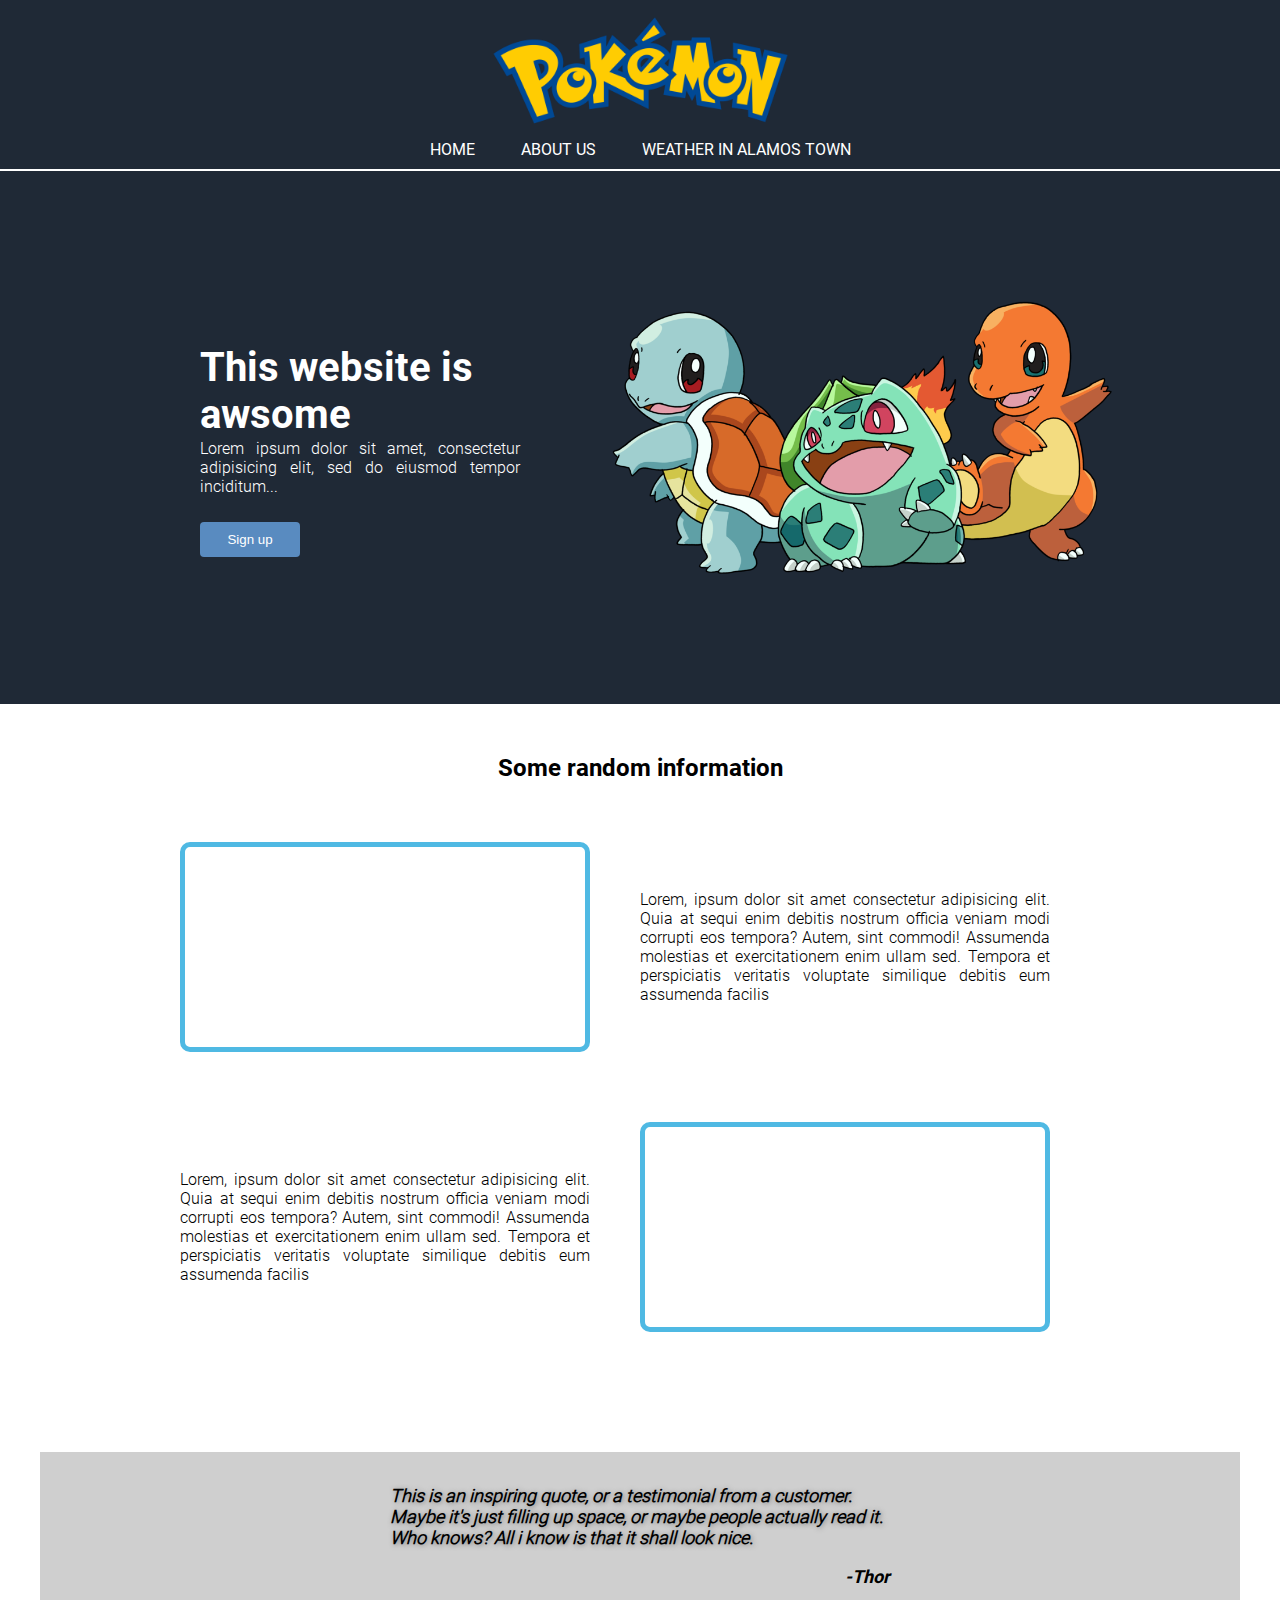
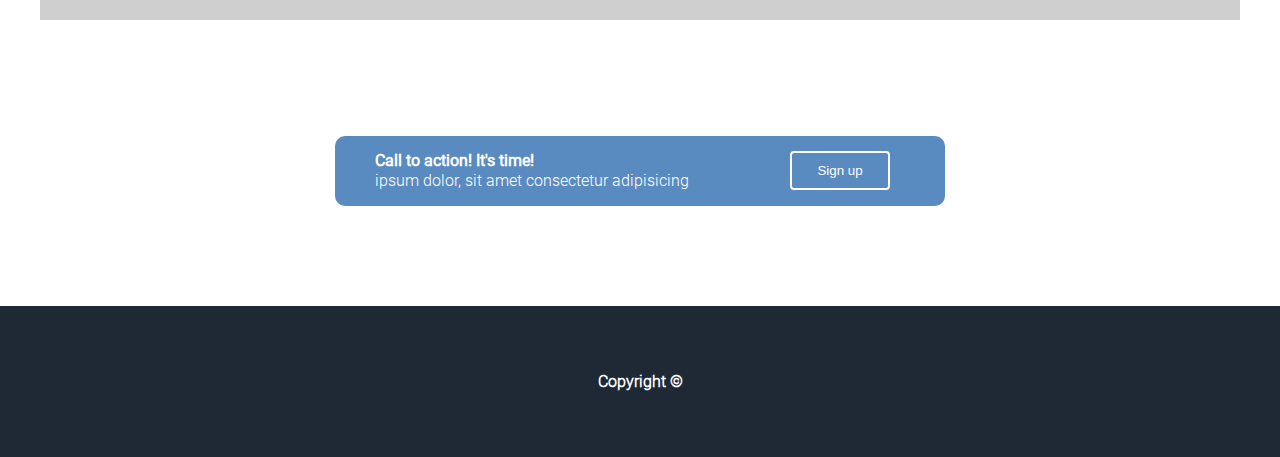
==== index.html @ bd4dfaef "Update and rename oblig1index.html to index.html" ====
<!DOCTYPE html>
<html lang="en">
  <head>
    <meta charset="UTF-8" />
    <meta name="viewport" content="width=device-width, initial-scale=1.0" />
    <title>Oblig1</title>
    
    <link rel="stylesheet" href="./oblig1style.css" />
    <script src="./oblig1script.js" defer></script>
  </head>
  <body> 
    <header>
      <img src="pokemon-logo.png" class="logo"/>
			<ul id="navigation">
				<li><a href="#">Home</a></li>
				<li><a href="oblig1about.html">About us</a></li>
				<li><a href="oblig1weather.html">Weather in Alamos Town</a></li>	
			</ul>
		</header>
      <section id="double">
        <div class="columText">
          <h1> This website is awsome</h1>
			    <p>
          Lorem ipsum dolor sit amet, consectetur adipisicing elit, sed do eiusmod
          tempor inciditum...
          </p>
          <input type="button" value="Sign up">      
        </div>
        <div class="trio">
         <img src="pokemon-trio.png" width="500px"/>
       </div>
      </section>

    
    <h2 class="info">Some random information</h2>
    <section id="rekke">
      <div class="colum1of2"></div>
      <div class="colum2of2">
      <p>
        Lorem, ipsum dolor sit amet consectetur adipisicing elit. Quia at sequi 
        enim debitis nostrum officia veniam modi corrupti eos tempora? Autem, 
        sint commodi! Assumenda molestias et exercitationem enim ullam sed. 
        Tempora et perspiciatis veritatis voluptate similique debitis eum 
        assumenda facilis
      </p>
      </div>
    </section>
    <section id="rekke">
      <div class="colum2of2">
      <p>
        Lorem, ipsum dolor sit amet consectetur adipisicing elit. Quia at sequi 
        enim debitis nostrum officia veniam modi corrupti eos tempora? Autem, 
        sint commodi! Assumenda molestias et exercitationem enim ullam sed. 
        Tempora et perspiciatis veritatis voluptate similique debitis eum 
        assumenda facilis
      </p>
      </div>
      <div class="colum1of2"></div>
    </section>

  <blockquote id="blockquote">
      <p> This is an inspiring quote, or a testimonial from a
      customer. Maybe it's just filling up space, or maybe
      people actually read it. Who knows? All i know is
      that it shall look nice. </p>
      <p id="signedBy">
        -Thor
      </p>
  </blockquote>

  <blockquote id="signupBox">
      <h4> Call to action! It's time!</h4>
      <p>ipsum dolor, sit amet consectetur adipisicing</p>
      <input type="button" value="Sign up">
  </blockquote>

  <footer id="copyright">
   <p>Copyright &copy;</p>
  </footer>


  </body>

</html>
---- oblig1style.css ----
@font-face {
    font-family: "Roboto-Bold";
    src: url(Fonts/Roboto-Bold.ttf) format("truetype");
}
@font-face {
    font-family: "Roboto-Light";
    src: url(Fonts/Roboto-Light.ttf) format("truetype");
}
@font-face {
    font-family: "Roboto-Regular";
    src: url(Fonts/Roboto-Regular.ttf) format("truetype");
}

body {
    display: flex;
    flex-direction: column;
    margin: 0;
    font-family: "Roboto-Regular", sans-serif;
}
h1{
    font-family: "Roboto-Bold", sans-serif;
    text-align: center;
    color: #fff;
}
h2 {
    font-family: "Roboto-Bold", sans-serif;
    text-align: center;
}
h3{
    font-family: "Roboto-Bold", sans-serif;
    text-align: center;
    color: #ffff;
}
p{
    font-family: "Roboto-Light", san-serif;
}



input {
    padding: 10px 20px;
    border: none;
    background-color: #598bc0;
    color: #fff;
    border-radius: 4px;
    cursor: pointer;
    transition: background-color 0.3s;
    width: 100px;
    
}

input:hover {
    background-color: #26415e;
    border: 2px solid #fff;
}



header{
    background-color: #1f2936;

    .logo{
        display: block;
        margin-left: auto;
        margin-right: auto;
        height: 200px;
        margin-top: -30px;
        margin-bottom: -40px;
        width: auto;
    }
    h1{
        text-align: center;
        color: #fff;
    }
    ul { 
        padding: 10px;
        margin: 0px auto 0px auto;
        border-bottom: 2px solid #ffffff;
        text-align: center;
    }
    li { 
        display: inline;
        margin: 0px 3px;
    }
    a {
        color: #fff;
        text-transform: uppercase;
        text-decoration: none;
        padding: 6px 18px 5px 18px;
    }
        
    a:hover{ 
        color: #f7D346;
    }

}


#double{
    display: flex;
    flex-direction: row;
    justify-content: center;
    align-items: center;
    padding: 130px 120px;
    background-color: #1f2936;


.columText{
    color: #fff;
    display: flex;
    flex: 50%;
    padding: 1rem 2rem;
    flex-direction: column;
    max-width: 350px;
    margin-right: 30px;
    h1{
        font-family: "Roboto-bold", sans-serif;
        font-size: 250%;
        margin-bottom: -15px;
        text-align: left;

    }
    p {
        text-align: justify;
        max-width: 320px;

    }
    input{
        margin-top: 10px;
    }
}
.trio{
    img{
    display: flex;
    flex: 50%;
    flex-direction: column;
    max-width:100%;
    height: auto;
    }
}
}



.info{
    margin-top: 50px;
    margin-bottom: 50px;
}
#rekke{
    display: flex;
    flex-direction: row;
    justify-content: center;
    align-items: center;
    margin-top: 100px;
    margin: 10px;
.colum1of2{
    border: 5px solid rgb(79 185 227);    
    border-radius: 10px;
    display: flex;
    flex: 50%;
    flex-direction: column;
    max-width: 400px;
    max-height: auto;
    width: auto;
    height: 200px;
    margin-right: 50px;
    margin-bottom: 50px;
}
.colum2of2{
    border-radius: 10px;
    display: flex;
    flex: 50%;
    flex-direction: column;
    max-width: 410px;
    max-height: fit-content;
    width: auto;
    height: 210px;
    margin-right: 50px;
    margin-bottom: 50px;
    p{
        text-align: justify;
        margin: auto;
    }
}
.colum1of2:hover{
    background-image: url(bonk.jpg);
    background-size: cover;
}
}

#blockquote{
    background-color: #cfcfcf;
    padding: 15px 15px;
    margin-top: 60px;
    align-items: center;
    font-weight: bold;

    
    p {
        font-size: large;   
        font-style: italic;
        margin-left: auto;
        margin-right: auto;        
        text-align: left; 
        max-width: 500px;
        width: auto;
        text-shadow: 1px 1px 5px #7f7e7e;}
    #signedBy {
        font-size: large;    
        text-align: right;
        font-family: "Roboto-Bold", sans-serif;
        text-shadow: none;
        max-width: 500px;

    }
}



#signupBox{
    background-color: #598bc0;
    width: 600px;
    height: 60px;
    padding: 5px;
    border-radius:10px;
    margin: auto;
    margin-top: 100px;
    margin-bottom: 100px;
    h4{
        color: #fff;
        margin-top: 10px;
        margin-bottom: -15px;
        margin-left: 35px;
    } p{
        color: #fff;
        margin-left: 35px;
    }
    input{
        float: right;
        margin-top: -55px;
        margin-right: 50px;
        border: 2px solid #fff;
    }
}



#about{
    background-color: #1f2936;
    .pic{
        padding-top: 50px;
        flex-direction: row;
        align-items: center;
        margin-bottom: 50px;
        img{
          display: flex;
          flex-direction: row;
          margin-left: auto;
          margin-right: auto;
        }
      }
    .container {
        max-width: 800px;
        margin-left: auto;
        margin-right: auto;
        h1{
          color: #5c5c5c;
        }
        article {
            width: 30%;
            height: 390px;
            padding: 5px;
            margin: 2px;
            background-color: white;
            border: 1px solid #4d4a4a;
            border-radius: 20px;
            float: left;
          }
    }  


}


#weather{
    display: flex;
    flex-direction: column;
    background-color: #1f2936;
    padding: 50px 50px;

    .cont{
        max-width: 800px;
        margin-left: auto;
        margin-right: auto;
    }
    h1{
        text-align: center;
        color: #5c5c5c;
      }
    article {
      width: 30%;
      height: 200px;
      padding: 5px;
      margin: 5px;
      background-color: white;
      opacity: 70%;
      border-radius: 20px;
      text-align: center;
      border-radius: 20px;
      float: left;
    }
    
}




#copyright{
    background-color: #1f2936;
    color: #fff;
    padding: 50px 50px;
    font-weight: bold;
    p{ text-align: center;
    }
}
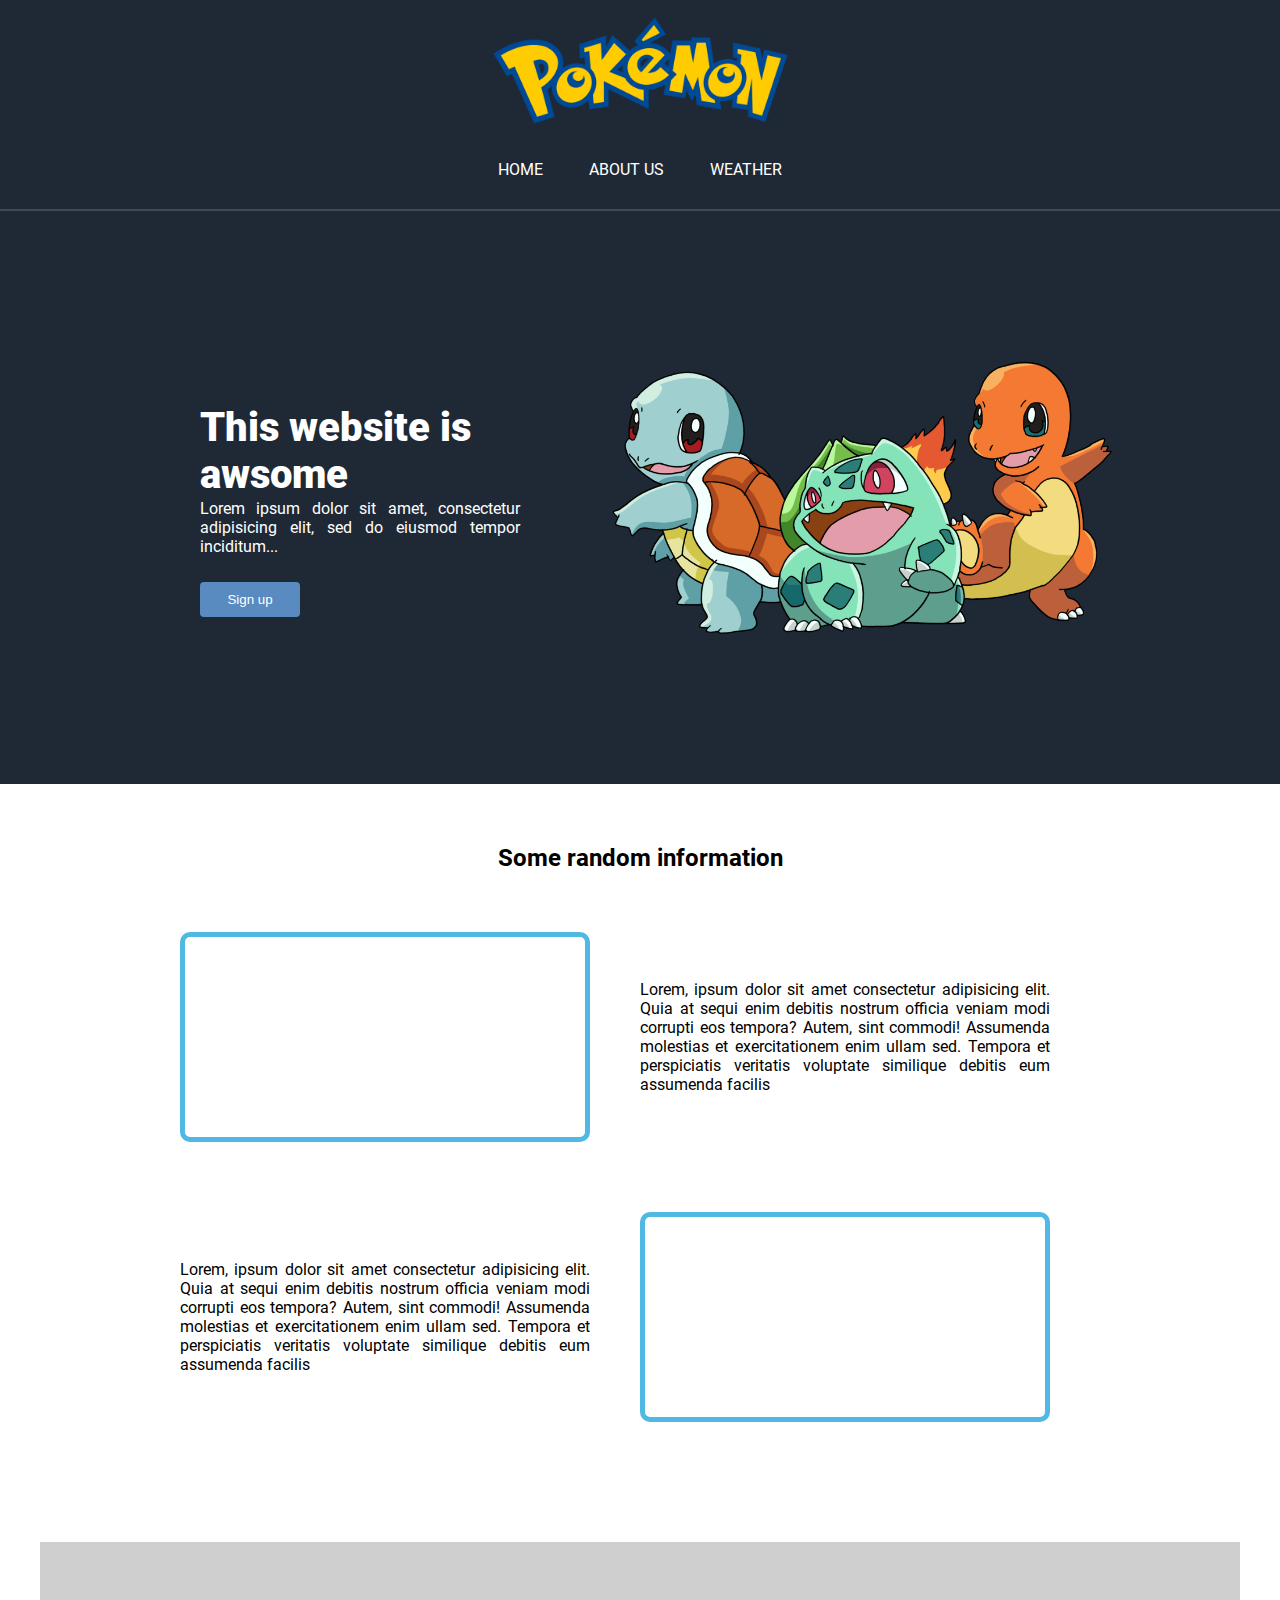
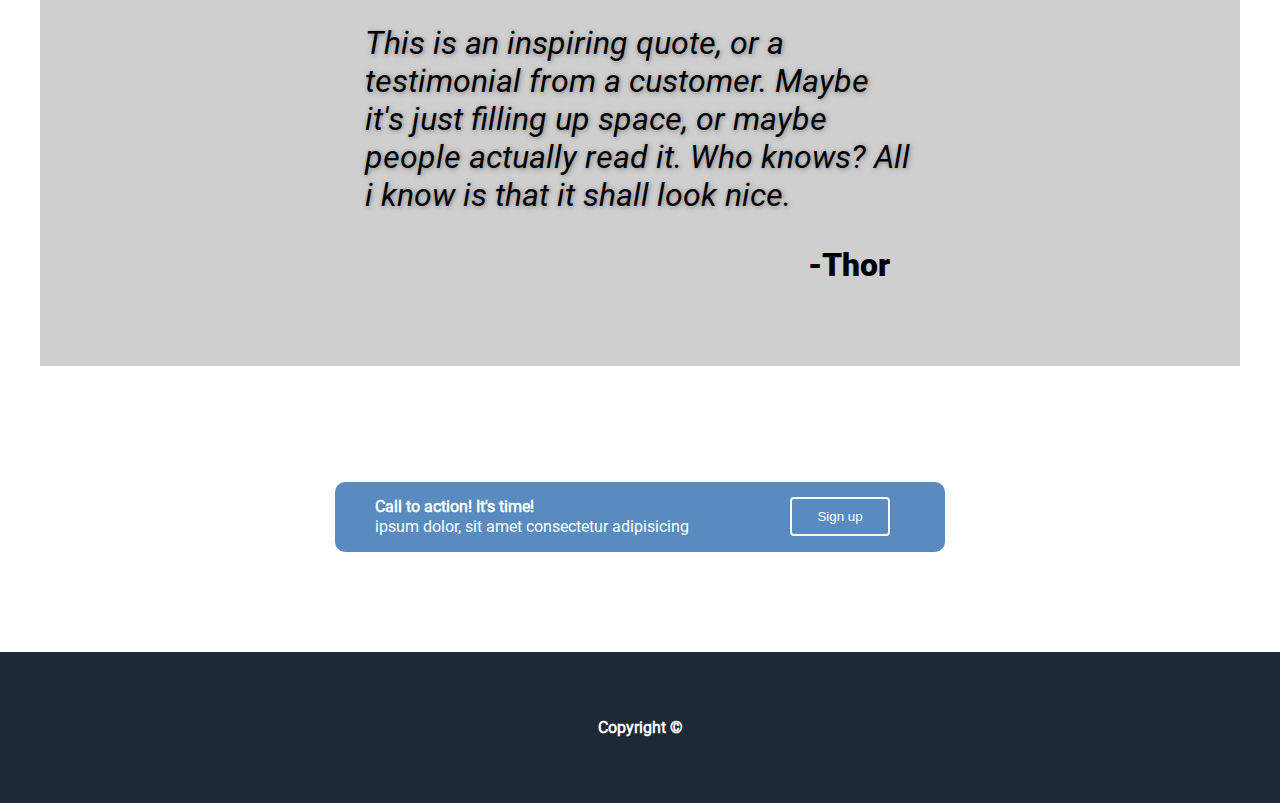
==== commit 36593229: "finpuss, fjernet bilde og rettet opp litt margins" ====
--- a/index.html
+++ b/index.html
@@ -14,7 +14,7 @@
 			<ul id="navigation">
 				<li><a href="#">Home</a></li>
 				<li><a href="oblig1about.html">About us</a></li>
-				<li><a href="oblig1weather.html">Weather in Alamos Town</a></li>	
+				<li><a href="oblig1weather.html">Weather</a></li>	
 			</ul>
 		</header>
       <section id="double">
--- a/oblig1style.css
+++ b/oblig1style.css
@@ -7,9 +7,22 @@
     src: url(Fonts/Roboto-Light.ttf) format("truetype");
 }
 @font-face {
+    font-family: "Roboto-LightItalic";
+    src: url(Fonts/Roboto-LightItalic.ttf) format("truetype");
+}
+@font-face {
     font-family: "Roboto-Regular";
     src: url(Fonts/Roboto-Regular.ttf) format("truetype");
 }
+@font-face {
+    font-family: "Roboto-Italic";
+    src: url(Fonts/Roboto-Italic.ttf) format("truetype");
+}
+@font-face {
+    font-family: "Roboto-Black";
+    src: url(Fonts/Roboto-Black.ttf) format("truetype");
+}
+
 
 body {
     display: flex;
@@ -18,7 +31,7 @@
     font-family: "Roboto-Regular", sans-serif;
 }
 h1{
-    font-family: "Roboto-Bold", sans-serif;
+    font-family: "Roboto-Black", sans-serif;
     text-align: center;
     color: #fff;
 }
@@ -27,12 +40,12 @@
     text-align: center;
 }
 h3{
-    font-family: "Roboto-Bold", sans-serif;
+    font-family: "Roboto-Black", sans-serif;
     text-align: center;
     color: #ffff;
 }
 p{
-    font-family: "Roboto-Light", san-serif;
+    font-family: "Roboto-Regular", san-serif;
 }
 
 
@@ -73,9 +86,9 @@
         color: #fff;
     }
     ul { 
-        padding: 10px;
+        padding: 30px;
         margin: 0px auto 0px auto;
-        border-bottom: 2px solid #ffffff;
+        border-bottom: 2px solid #424952;
         text-align: center;
     }
     li { 
@@ -101,7 +114,7 @@
     flex-direction: row;
     justify-content: center;
     align-items: center;
-    padding: 130px 120px;
+    padding: 150px 120px;
     background-color: #1f2936;
 
 
@@ -114,7 +127,6 @@
     max-width: 350px;
     margin-right: 30px;
     h1{
-        font-family: "Roboto-bold", sans-serif;
         font-size: 250%;
         margin-bottom: -15px;
         text-align: left;
@@ -143,7 +155,7 @@
 
 
 .info{
-    margin-top: 50px;
+    margin-top: 60px;
     margin-bottom: 50px;
 }
 #rekke{
@@ -190,25 +202,23 @@
 
 #blockquote{
     background-color: #cfcfcf;
-    padding: 15px 15px;
+    padding: 50px 50px;
     margin-top: 60px;
     align-items: center;
-    font-weight: bold;
-
     
     p {
-        font-size: large;   
-        font-style: italic;
+        font-size:xx-large;
+        font-family: "Roboto-Italic", sans-serif;  
         margin-left: auto;
         margin-right: auto;        
         text-align: left; 
-        max-width: 500px;
+        max-width: 550px;
         width: auto;
         text-shadow: 1px 1px 5px #7f7e7e;}
     #signedBy {
-        font-size: large;    
+        font-size: xx-large;    
         text-align: right;
-        font-family: "Roboto-Bold", sans-serif;
+        font-family: "Roboto-Black", sans-serif;
         text-shadow: none;
         max-width: 500px;
 
@@ -247,28 +257,17 @@
 
 #about{
     background-color: #1f2936;
-    .pic{
-        padding-top: 50px;
-        flex-direction: row;
-        align-items: center;
-        margin-bottom: 50px;
-        img{
-          display: flex;
-          flex-direction: row;
-          margin-left: auto;
-          margin-right: auto;
-        }
-      }
     .container {
         max-width: 800px;
         margin-left: auto;
         margin-right: auto;
+        padding-top: 60px;
         h1{
           color: #5c5c5c;
         }
         article {
             width: 30%;
-            height: 390px;
+            height: 350px;
             padding: 5px;
             margin: 2px;
             background-color: white;
@@ -276,9 +275,7 @@
             border-radius: 20px;
             float: left;
           }
-    }  
-
-
+    }
 }
 
 
@@ -286,12 +283,11 @@
     display: flex;
     flex-direction: column;
     background-color: #1f2936;
-    padding: 50px 50px;
-
     .cont{
         max-width: 800px;
         margin-left: auto;
         margin-right: auto;
+        padding-top: 60px;
     }
     h1{
         text-align: center;
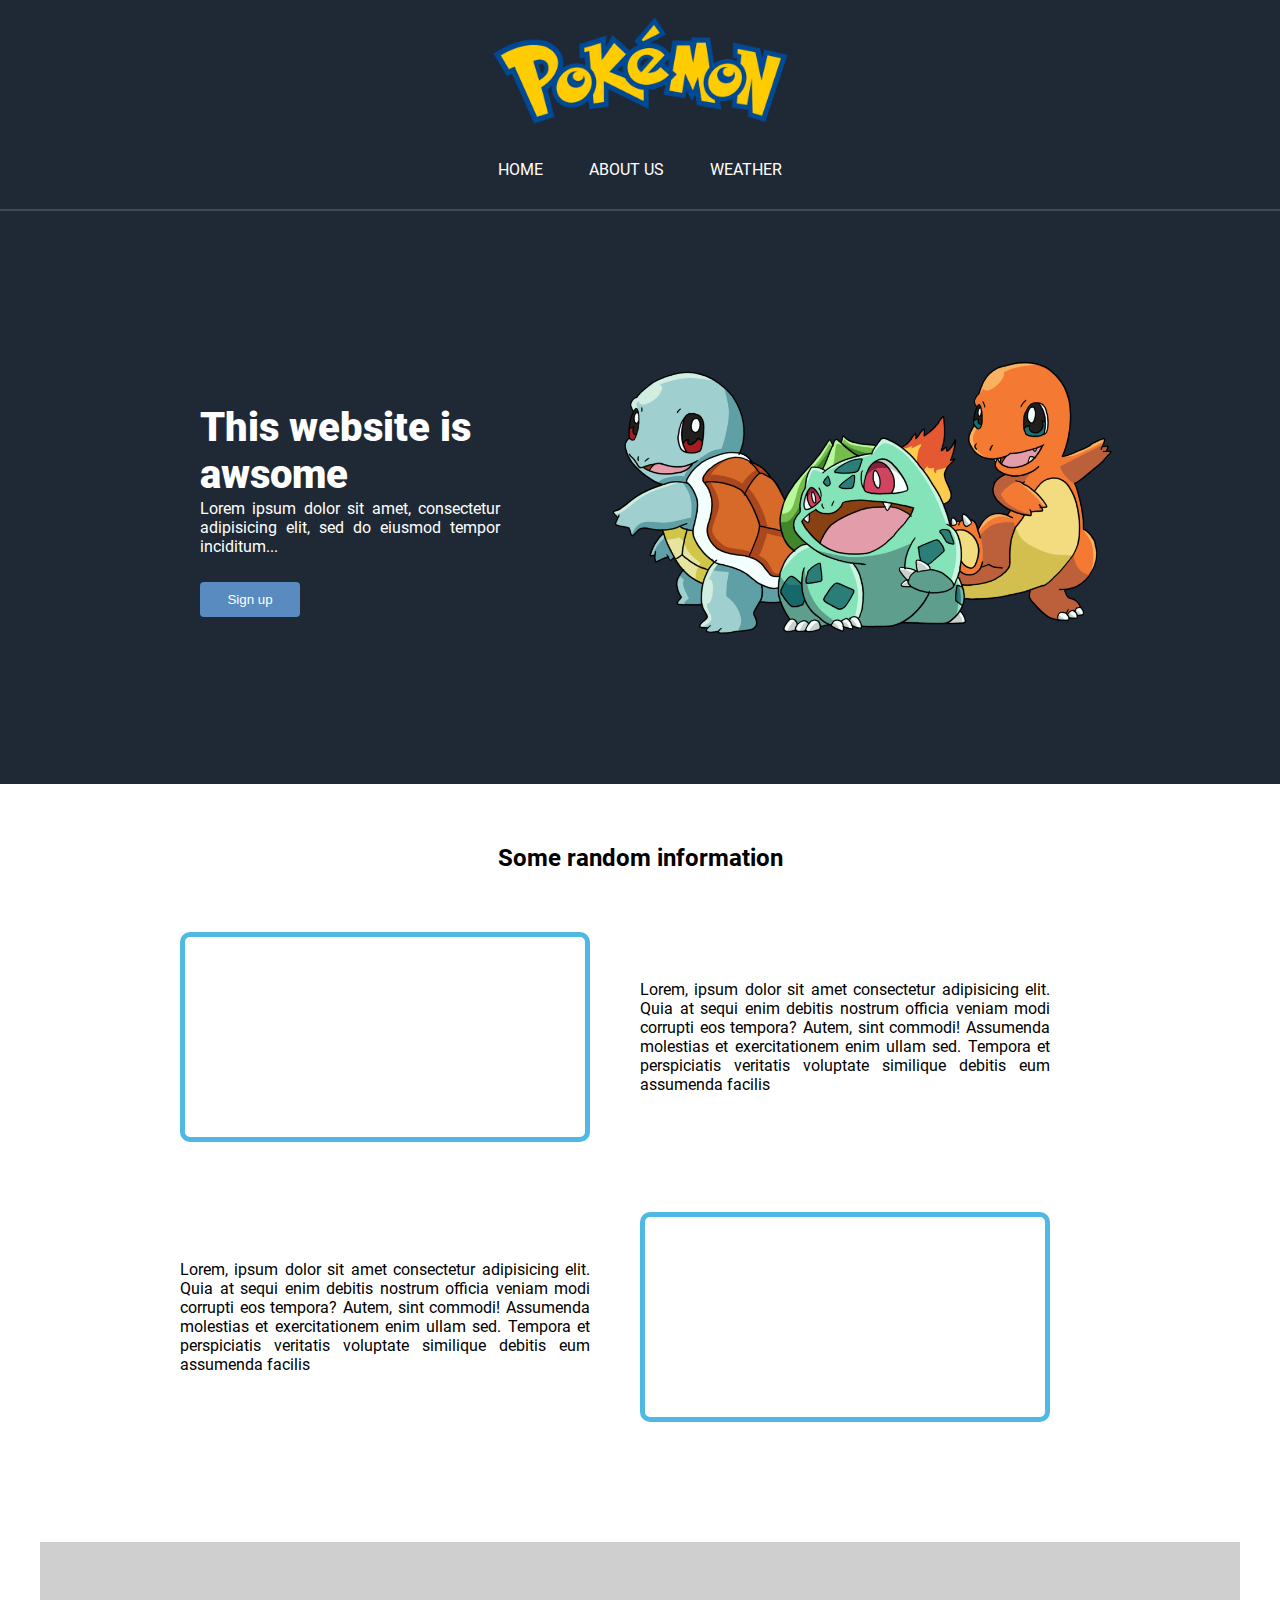
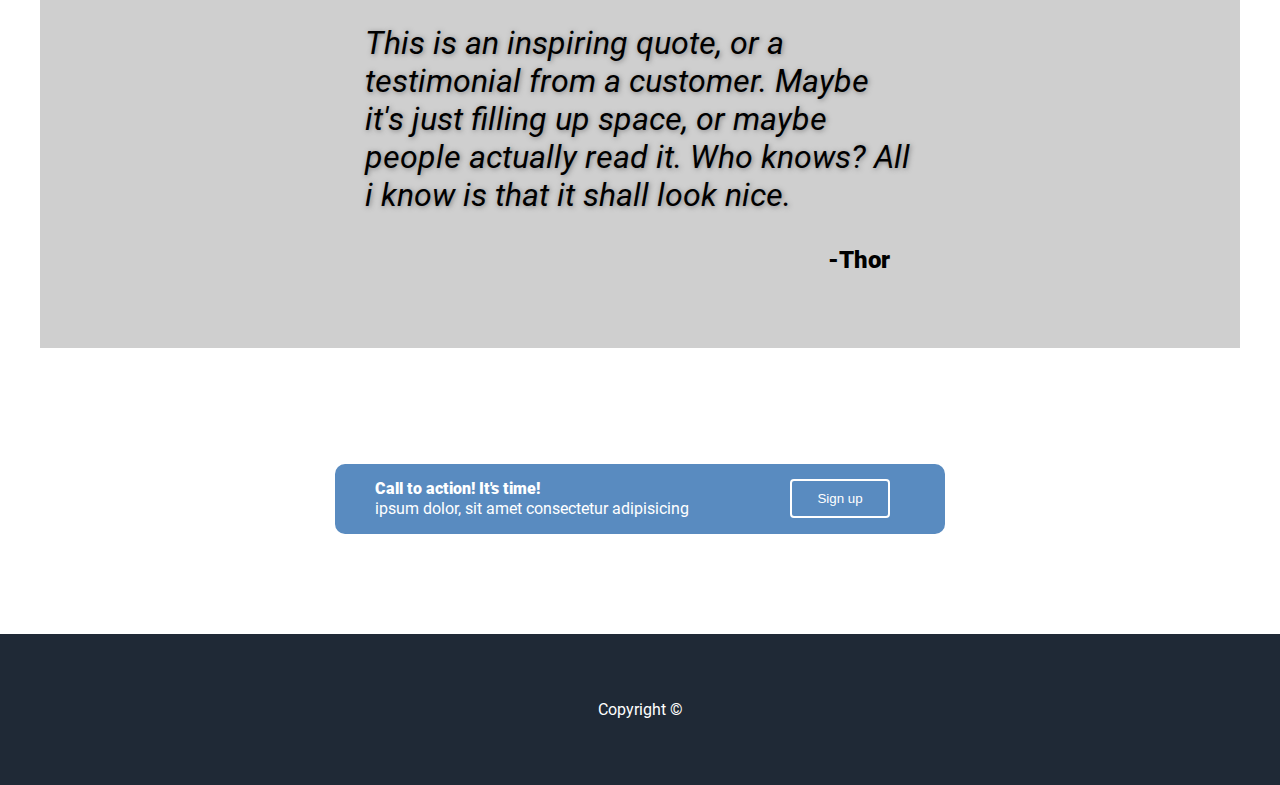
==== commit 53d13acc: "Finishing touches, changed some id's and fonts" ====
--- a/index.html
+++ b/index.html
@@ -17,7 +17,7 @@
 				<li><a href="oblig1weather.html">Weather</a></li>	
 			</ul>
 		</header>
-      <section id="double">
+      <section id="hero">
         <div class="columText">
           <h1> This website is awsome</h1>
 			    <p>
@@ -33,7 +33,7 @@
 
     
     <h2 class="info">Some random information</h2>
-    <section id="rekke">
+    <section id="double">
       <div class="colum1of2"></div>
       <div class="colum2of2">
       <p>
@@ -45,7 +45,7 @@
       </p>
       </div>
     </section>
-    <section id="rekke">
+    <section id="double">
       <div class="colum2of2">
       <p>
         Lorem, ipsum dolor sit amet consectetur adipisicing elit. Quia at sequi 
@@ -58,21 +58,21 @@
       <div class="colum1of2"></div>
     </section>
 
-  <blockquote id="blockquote">
+  <blockquote>
       <p> This is an inspiring quote, or a testimonial from a
       customer. Maybe it's just filling up space, or maybe
       people actually read it. Who knows? All i know is
       that it shall look nice. </p>
-      <p id="signedBy">
+      <p class="signedBy">
         -Thor
       </p>
   </blockquote>
 
-  <blockquote id="signupBox">
+  <div id="signupBox">
       <h4> Call to action! It's time!</h4>
       <p>ipsum dolor, sit amet consectetur adipisicing</p>
       <input type="button" value="Sign up">
-  </blockquote>
+  </div>
 
   <footer id="copyright">
    <p>Copyright &copy;</p>
--- a/oblig1style.css
+++ b/oblig1style.css
@@ -28,7 +28,7 @@
     display: flex;
     flex-direction: column;
     margin: 0;
-    font-family: "Roboto-Regular", sans-serif;
+    font-family: "Roboto-Regular", san-serif;
 }
 h1{
     font-family: "Roboto-Black", sans-serif;
@@ -43,9 +43,6 @@
     font-family: "Roboto-Black", sans-serif;
     text-align: center;
     color: #ffff;
-}
-p{
-    font-family: "Roboto-Regular", san-serif;
 }
 
 
@@ -109,7 +106,7 @@
 }
 
 
-#double{
+#hero{
     display: flex;
     flex-direction: row;
     justify-content: center;
@@ -134,7 +131,7 @@
     }
     p {
         text-align: justify;
-        max-width: 320px;
+        max-width: 300px;
 
     }
     input{
@@ -158,7 +155,7 @@
     margin-top: 60px;
     margin-bottom: 50px;
 }
-#rekke{
+#double{
     display: flex;
     flex-direction: row;
     justify-content: center;
@@ -200,7 +197,7 @@
 }
 }
 
-#blockquote{
+blockquote{
     background-color: #cfcfcf;
     padding: 50px 50px;
     margin-top: 60px;
@@ -215,8 +212,8 @@
         max-width: 550px;
         width: auto;
         text-shadow: 1px 1px 5px #7f7e7e;}
-    #signedBy {
-        font-size: xx-large;    
+    .signedBy {
+        font-size: x-large;    
         text-align: right;
         font-family: "Roboto-Black", sans-serif;
         text-shadow: none;
@@ -237,6 +234,7 @@
     margin-top: 100px;
     margin-bottom: 100px;
     h4{
+        font-family: "Roboto-Black", sans-serif;
         color: #fff;
         margin-top: 10px;
         margin-bottom: -15px;
@@ -315,7 +313,6 @@
     background-color: #1f2936;
     color: #fff;
     padding: 50px 50px;
-    font-weight: bold;
     p{ text-align: center;
     }
 }